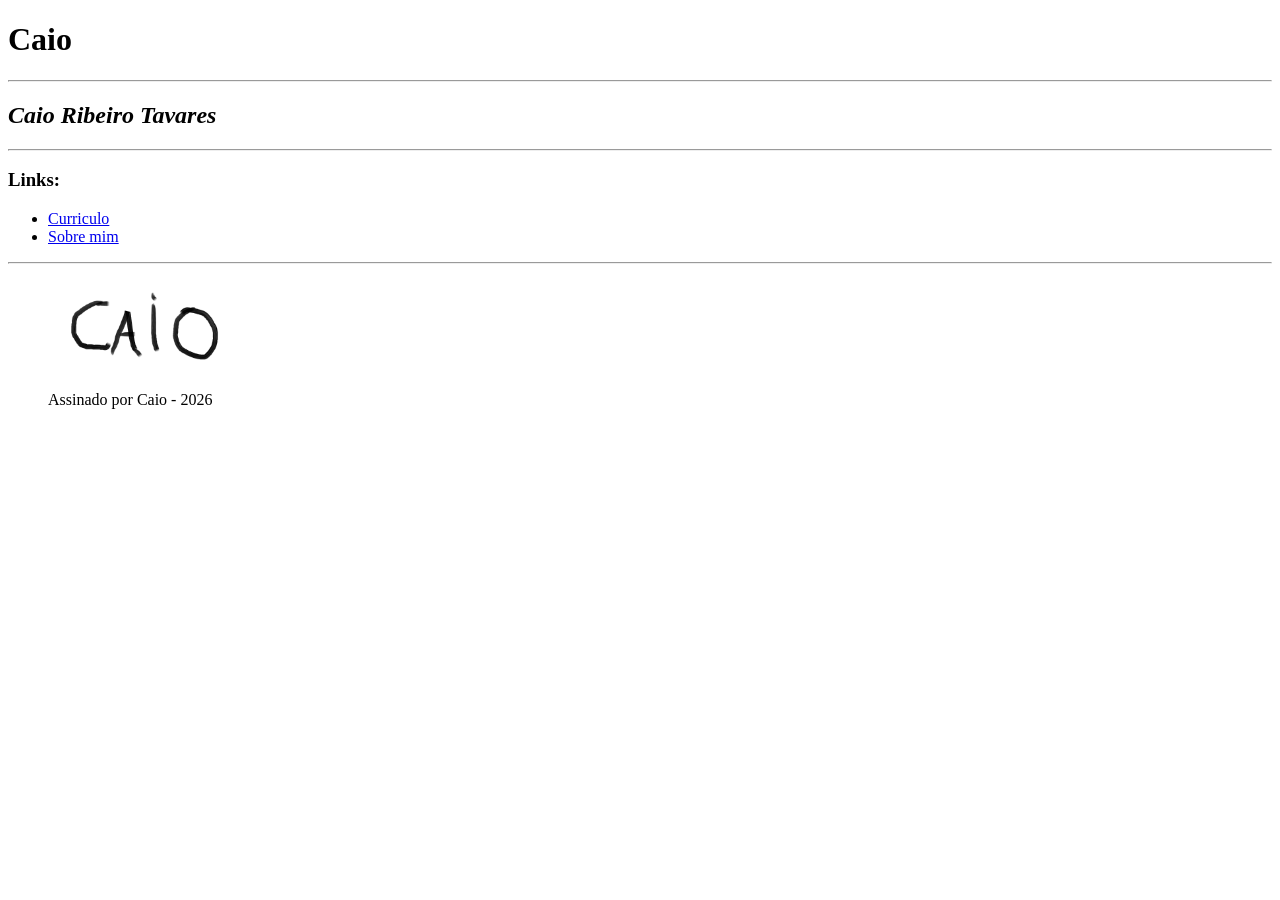
==== index.html @ 29a466a6 "first commit" ====
<!DOCTYPE html>
<html lang="pt-br">
<head>
    <meta charset="UTF-8">
    <meta name="viewport" content="width=device-width, initial-scale=1.0">
    <title>Pagina inicial</title>
</head>
<body>
    <header>
        <h1>Caio</h1>
        <hr>
        <h2><em>Caio Ribeiro Tavares</em></h2>
    </header>
    <hr>
    <main>
        <nav>
            <h3>Links:</h3>
            <ul>
                <li><a href="curriculo.html">Curriculo</a></li>
                <li><a href="sobremim.html">Sobre mim</a></li>
            </ul>
        </nav>
    </main>
    <hr>
    <footer>
        <figure>
            <img src="assinatura.png" alt="Assinatura" width="190">
            <figcaption>Assinado por Caio - 2026</figcaption>
        </figure>
    </footer>
</body>
</html>
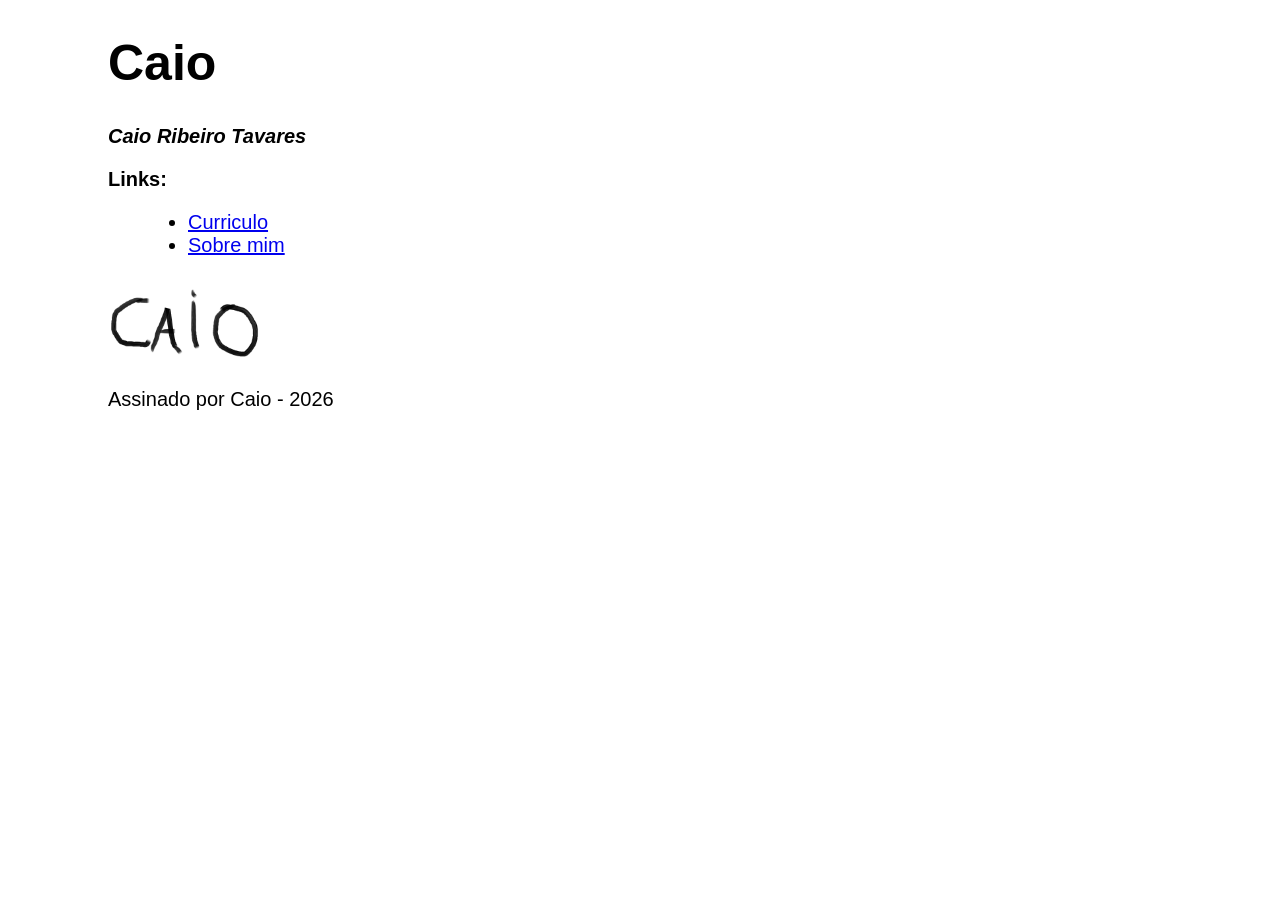
==== commit 1544ff74: "alteracoes dos arquivos e mais arquivos adicionados" ====
--- a/index.html
+++ b/index.html
@@ -4,28 +4,26 @@
     <meta charset="UTF-8">
     <meta name="viewport" content="width=device-width, initial-scale=1.0">
     <title>Pagina inicial</title>
+    <link rel="stylesheet" href="style-index.css">
 </head>
 <body>
     <header>
-        <h1>Caio</h1>
-        <hr>
-        <h2><em>Caio Ribeiro Tavares</em></h2>
+        <h1 id="titulo">Caio</h1>
+        <h2 id="subtitulo"><em>Caio Ribeiro Tavares</em></h2>
     </header>
-    <hr>
     <main>
         <nav>
-            <h3>Links:</h3>
-            <ul>
+            <h3 id="subtitulolinks">Links:</h3>
+            <ul id="links">
                 <li><a href="curriculo.html">Curriculo</a></li>
                 <li><a href="sobremim.html">Sobre mim</a></li>
             </ul>
         </nav>
     </main>
-    <hr>
     <footer>
         <figure>
-            <img src="assinatura.png" alt="Assinatura" width="190">
-            <figcaption>Assinado por Caio - 2026</figcaption>
+            <img src="assinatura.png" alt="Assinatura" width="190" id="AssinaturaImagem">
+            <figcaption id="AssinaturaTexto">Assinado por Caio - 2026</figcaption>
         </figure>
     </footer>
 </body>
--- a/style-index.css
+++ b/style-index.css
@@ -0,0 +1,27 @@
+#titulo{
+    padding-left: 100px;
+    font-size: 50px;
+}
+#subtitulo{
+    padding-left: 100px;
+    font-size: 20px;
+}
+#subtitulolinks{
+    padding-left: 100px;
+    font-size: 20px;
+}
+#links{
+    padding-left: 180px;
+    font-size: 20px;
+}
+#AssinaturaImagem{
+    padding-left: 40px;
+    font-size: 20px;
+}
+#AssinaturaTexto{
+    padding-left: 60px;
+    font-size: 20px;
+}
+body{
+    font-family: Arial, Helvetica, sans-serif;
+}
